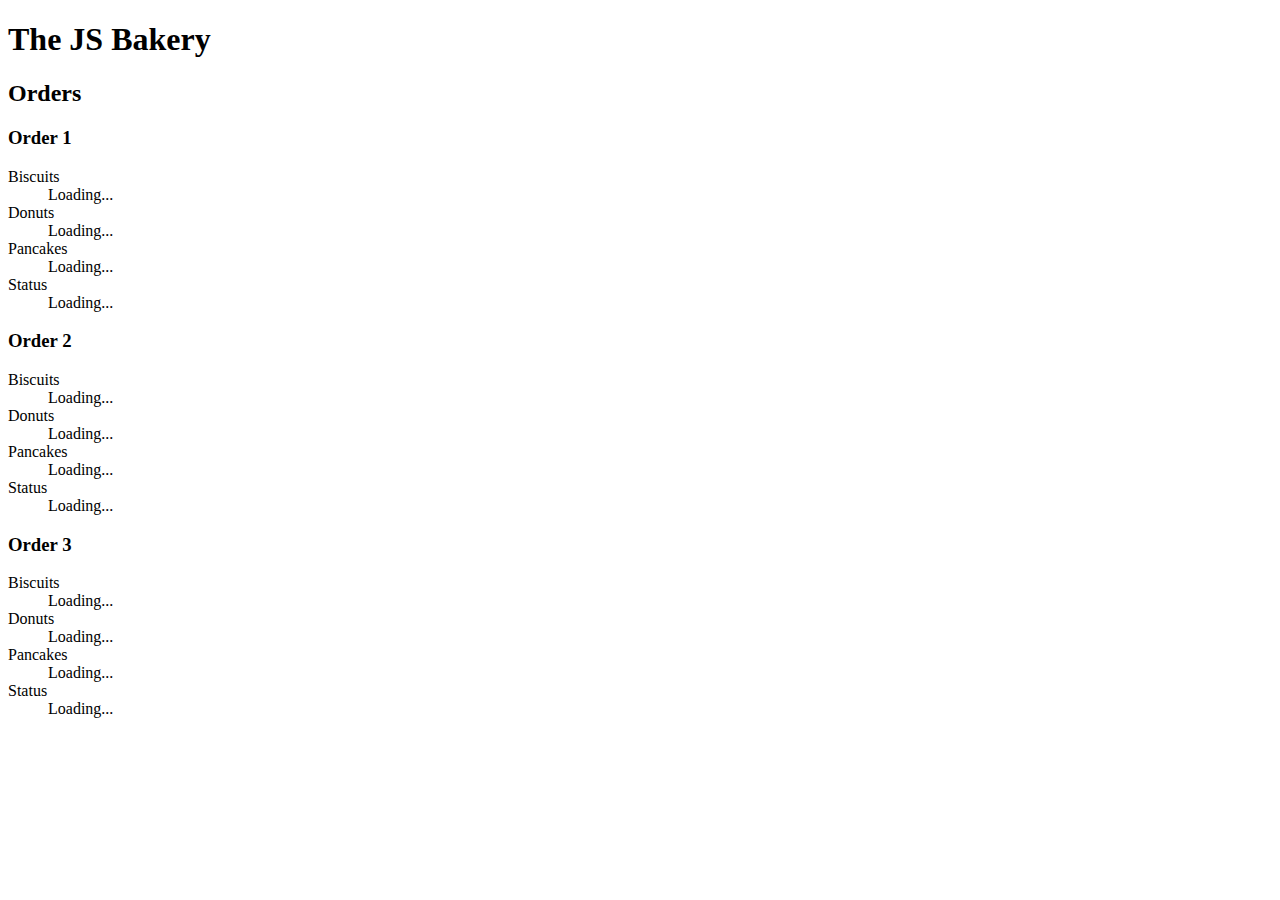
==== IWA11/index.html @ 0c53ffc9 "IWA11" ====
<!-- index.html -->

<!DOCTYPE html>
<html lang="en">

<head>
    <meta charset="UTF-8">
    <meta http-equiv="X-UA-Compatible" content="IE=edge">
    <meta name="viewport" content="width=device-width, initial-scale=1.0">
    <title>The JS Bakery</title>
    <script src="./challenge1.js" defer></script>
</head>

<body>
    <h1>The JS Bakery</h1>

    <h2>Orders</h2>

    <section>
        <h3>Order 1</h3>

        <dl 
            data-key="order1" 
            data-biscuits="10" 
            data-donuts="13" 
            data-pancakes="0" 
            data-delivered="false"
        >
            <div class="biscuits">
                <dt>Biscuits</dt>
                <dd class="count">Loading...</dd>
            </div>

            <div class="donuts">
                <dt>Donuts</dt>
                <dd class="count">Loading...</dd>
            </div>

            <div class="pancakes">
                <dt>Pancakes</dt>
                <dd class="count">Loading...</dd>
            </div>

            <div class="status">
                <dt>Status</dt>
                <dd>Loading...</dd>
            </div>
        </dl>

    </section>

    <section>
        <h3>Order 2</h3>

        <dl 
            data-key="order2" 
            data-biscuits="5" 
            data-donuts="0" 
            data-pancakes="2" 
            data-delivered="false"
        >
            <div class="biscuits">
                <dt>Biscuits</dt>
                <dd class="count">Loading...</dd>
            </div>

            <div class="donuts">
                <dt>Donuts</dt>
                <dd class="count">Loading...</dd>
            </div>

            <div class="pancakes">
                <dt>Pancakes</dt>
                <dd class="count">Loading...</dd>
            </div>

            <div class="status">
                <dt>Status</dt>
                <dd>Loading...</dd>
            </div>
        </dl>
    </section>


    <section>
        <h3>Order 3</h3>

        <dl 
            data-key="order3" 
            data-biscuits="12" 
            data-donuts="11" 
            data-pancakes="15" 
            data-delivered="true"
        >
            <div class="biscuits">
                <dt>Biscuits</dt>
                <dd class="count">Loading...</dd>
            </div>

            <div class="donuts">
                <dt>Donuts</dt>
                <dd class="count">Loading...</dd>
            </div>

            <div class="pancakes">
                <dt>Pancakes</dt>
                <dd class="count">Loading...</dd>
            </div>

            <div class="status">
                <dt>Status</dt>
                <dd>Loading...</dd>
            </div>
        </dl>
    </section>
</body>

</html>
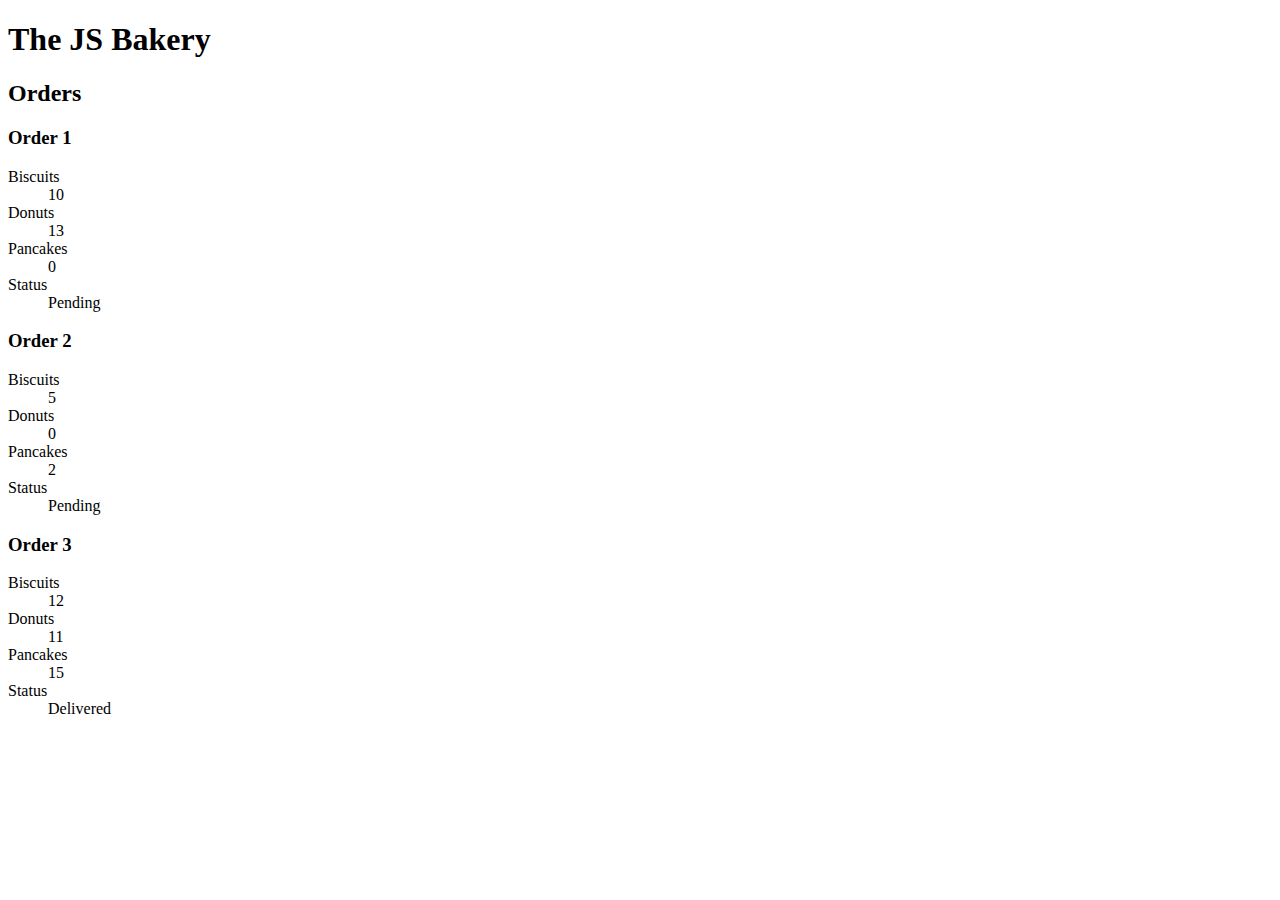
==== commit cec1cd74: "Fixing" ====
--- a/IWA11/index.html
+++ b/IWA11/index.html
@@ -1,5 +1,3 @@
-<!-- index.html -->
-
 <!DOCTYPE html>
 <html lang="en">
 
